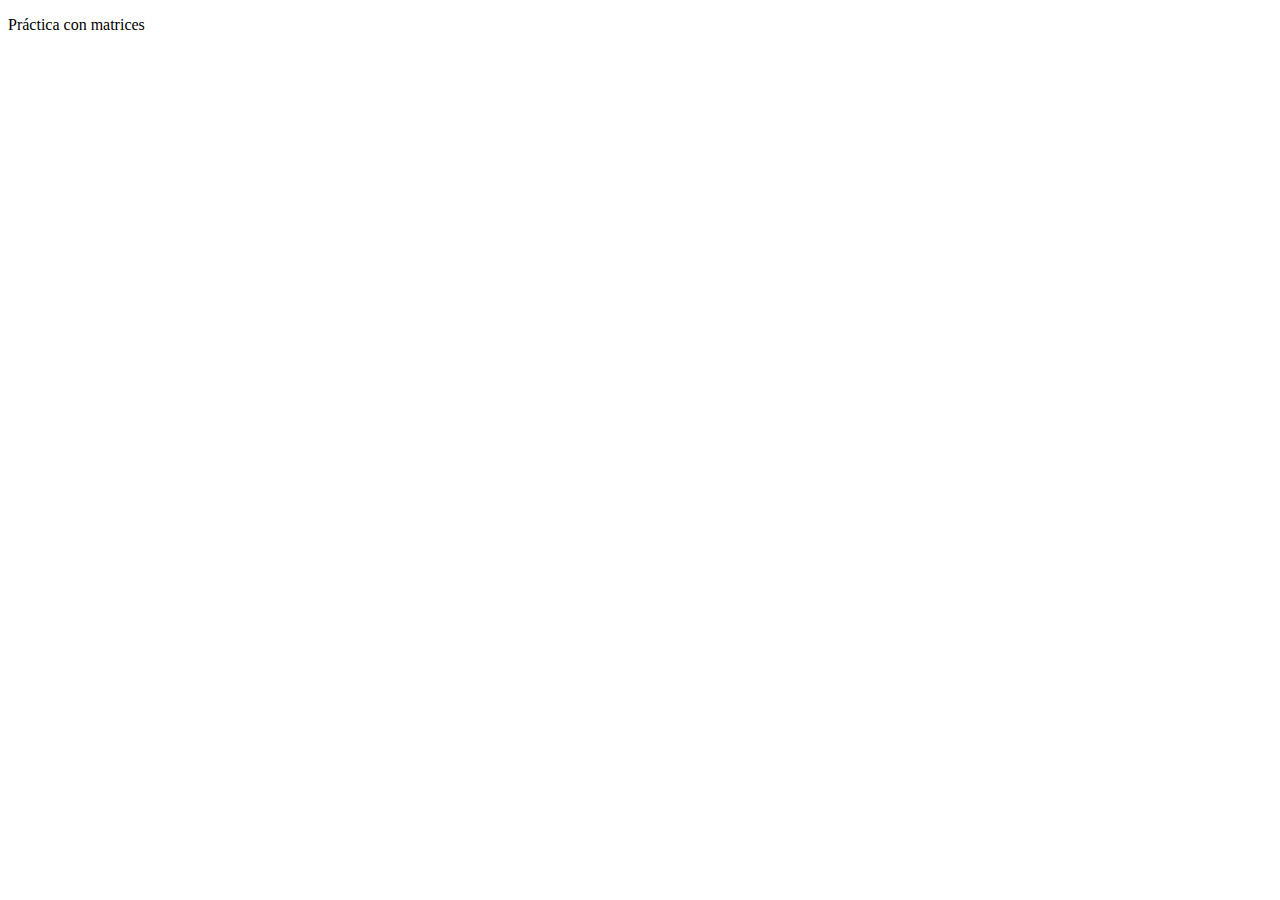
==== arrays.html @ 05ffbca2 "Create arrays.html" ====
<!DOCTYPE html>
<html>
	<head>
		<meta charset="utf-8" />
		<title>Práctica con matrices</title>
		<script type="text/javascript" src="js/matriz.js">	

		</script>
	</head>
	<body>
		<p>Práctica con matrices</p>
	</body>
</html>
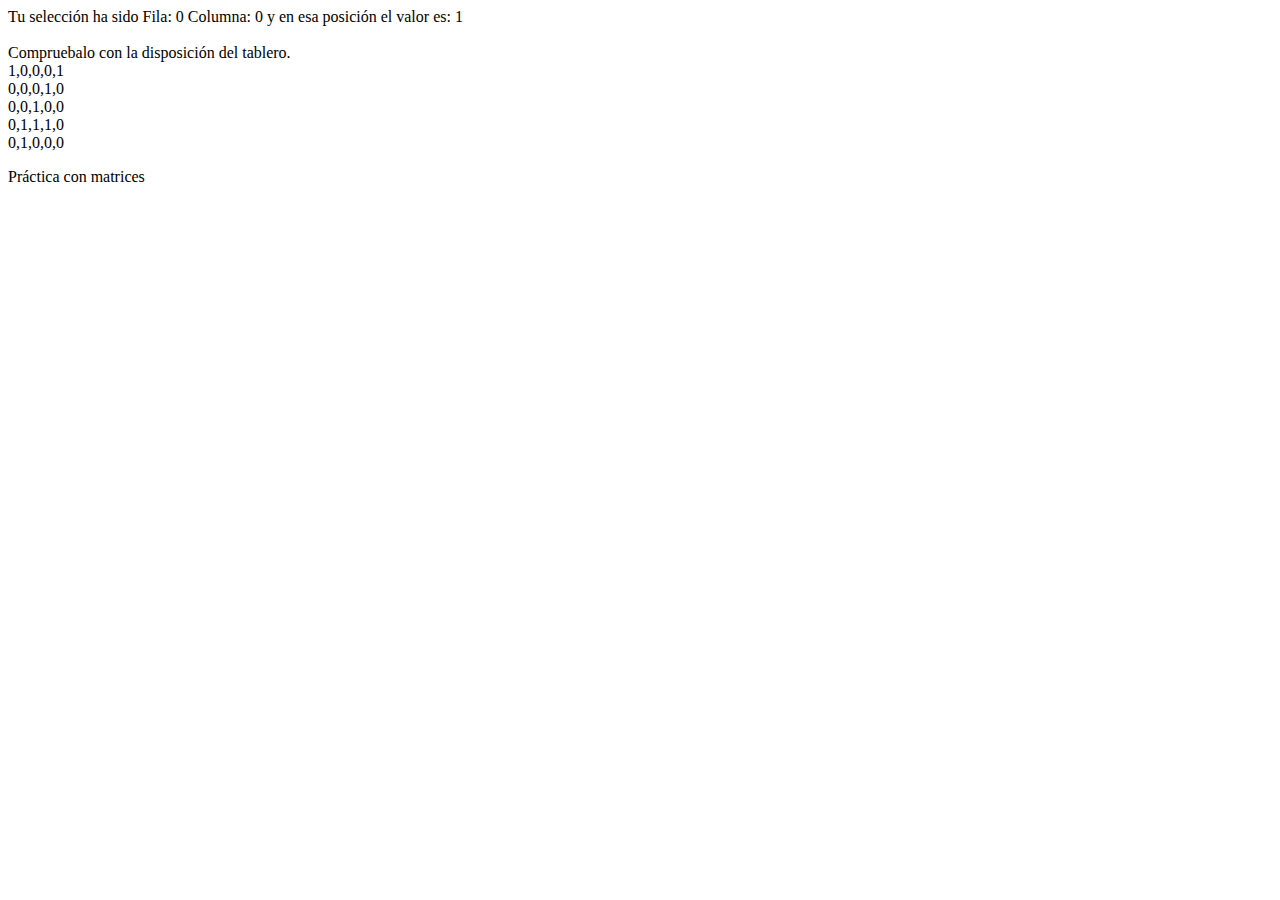
==== commit 83ead77f: "Update arrays.html" ====
--- a/arrays.html
+++ b/arrays.html
@@ -1,4 +1,5 @@
 <!DOCTYPE html>
+<!-- Ejercicio de matrices con juego tipo buscaminas --->
 <html>
 	<head>
 		<meta charset="utf-8" />
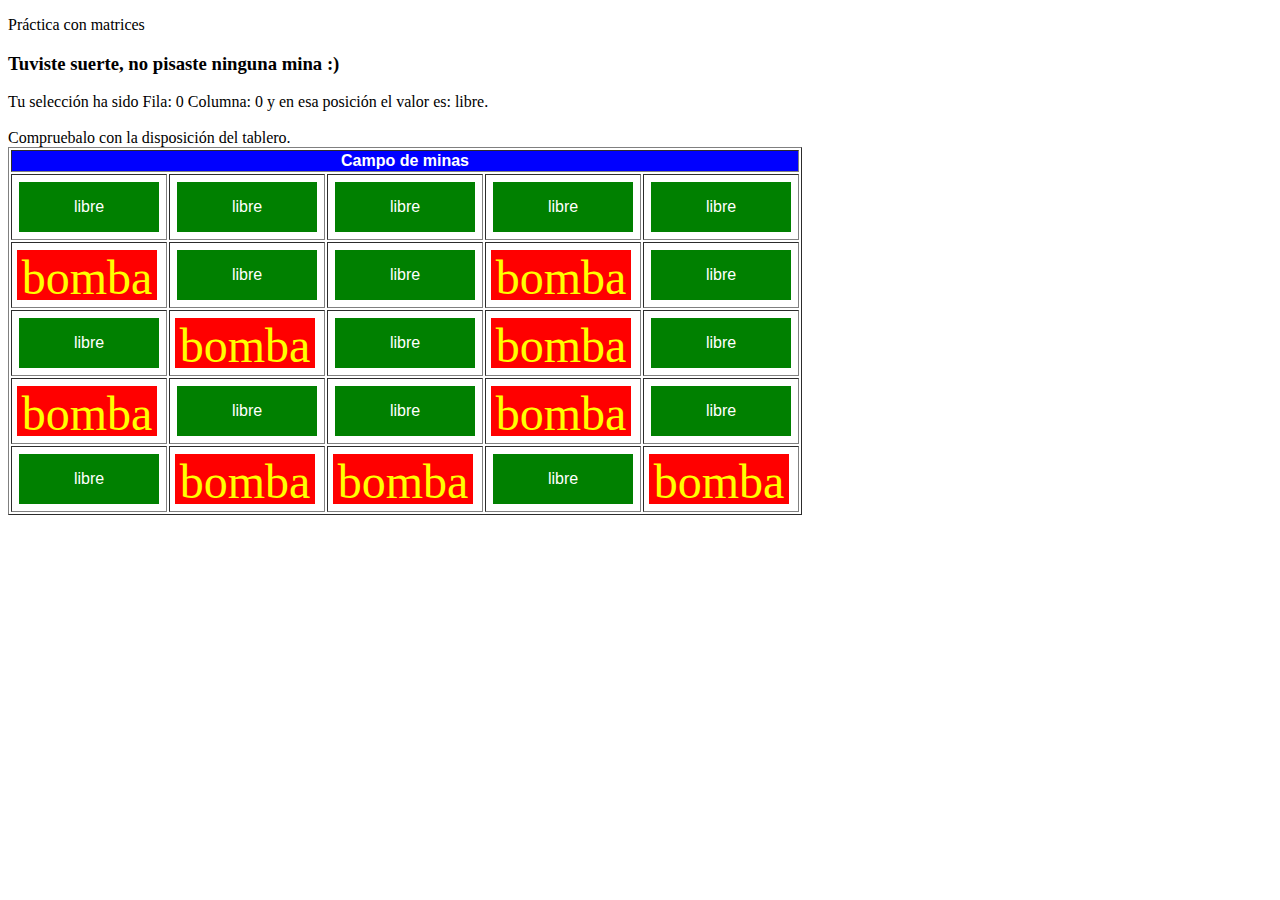
==== commit 155f1c5b: "Juego buscaminas - muestra tablero css" ====
--- a/arrays.html
+++ b/arrays.html
@@ -3,12 +3,13 @@
 <html>
 	<head>
 		<meta charset="utf-8" />
+		<link type="text/css" rel="stylesheet" href="css/stylesheet.css" />
 		<title>Práctica con matrices</title>
-		<script type="text/javascript" src="js/matriz.js">	
-
-		</script>
 	</head>
 	<body>
 		<p>Práctica con matrices</p>
+
+		<script type="text/javascript" src="js/matriz.js"> </script>
+
 	</body>
 </html>
--- a/css/stylesheet.css
+++ b/css/stylesheet.css
@@ -0,0 +1,25 @@
+div { height: 50px;
+	  width: 140px; 
+	  text-align: center; 
+      vertical-align: middle;
+	}
+
+#bomba { background-color: red;
+		 font-family: Garamond; 
+		 color: yellow; 
+		 font-size: 3em
+}
+
+#libre { background-color: green;
+		 font-family: Tahoma, Verdana, sans-serif; 
+		 color: white; 
+		 font-size: 1em;
+		 display: table-cell;
+}
+
+#cabecera { background-color: blue;
+		    font-family: sans-serif; 
+		    font-weight: bold;
+		    color: white; 
+		    font-size: 1em;
+}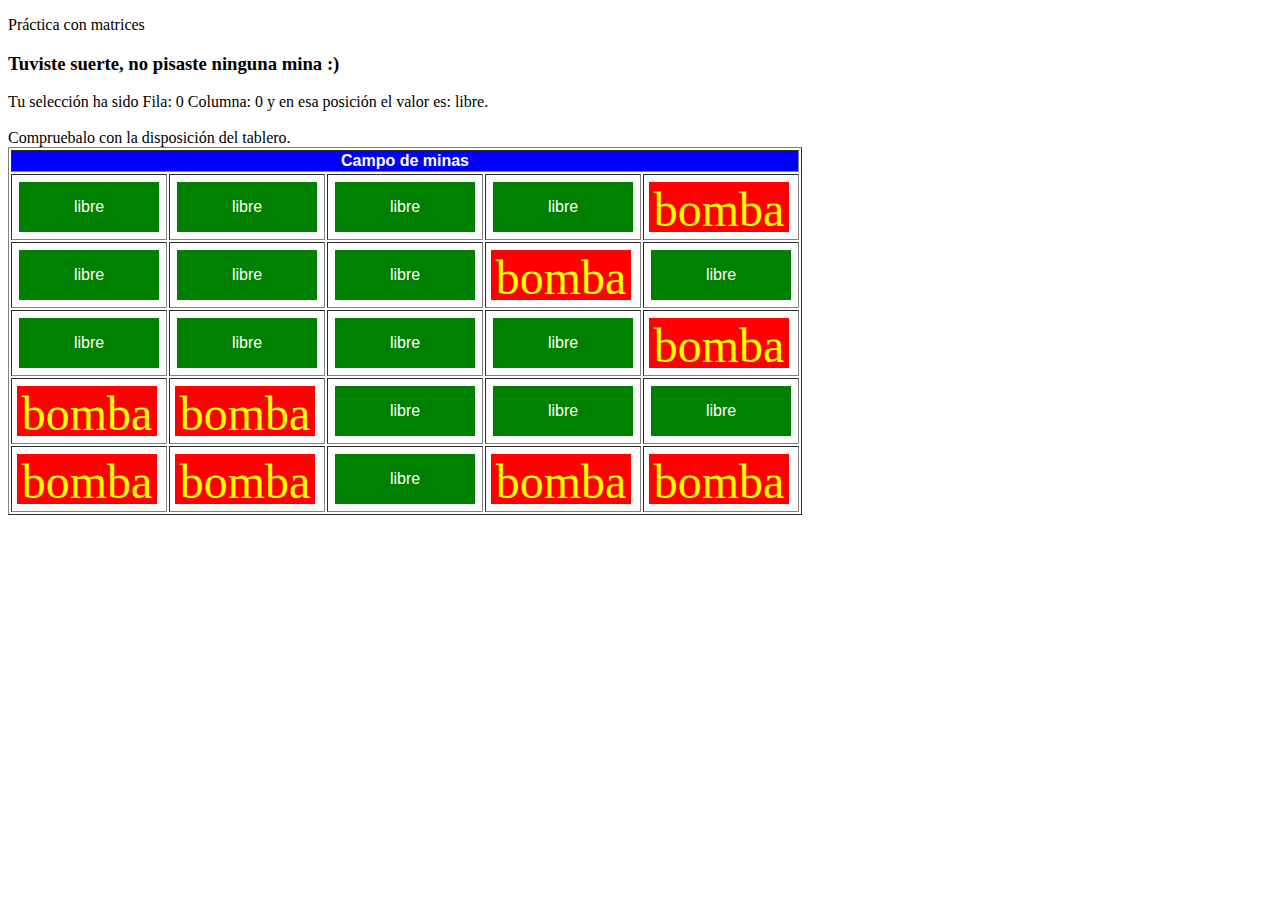
==== commit a505565a: "Juego buscaminas - muestra tablero css-3" ====
--- a/arrays.html
+++ b/arrays.html
@@ -1,5 +1,5 @@
 <!DOCTYPE html>
-<!-- Ejercicio de matrices con juego tipo buscaminas --->
+<!-- Ejercicio de matrices con juego tipo buscaminas -->
 <html>
 	<head>
 		<meta charset="utf-8" />
